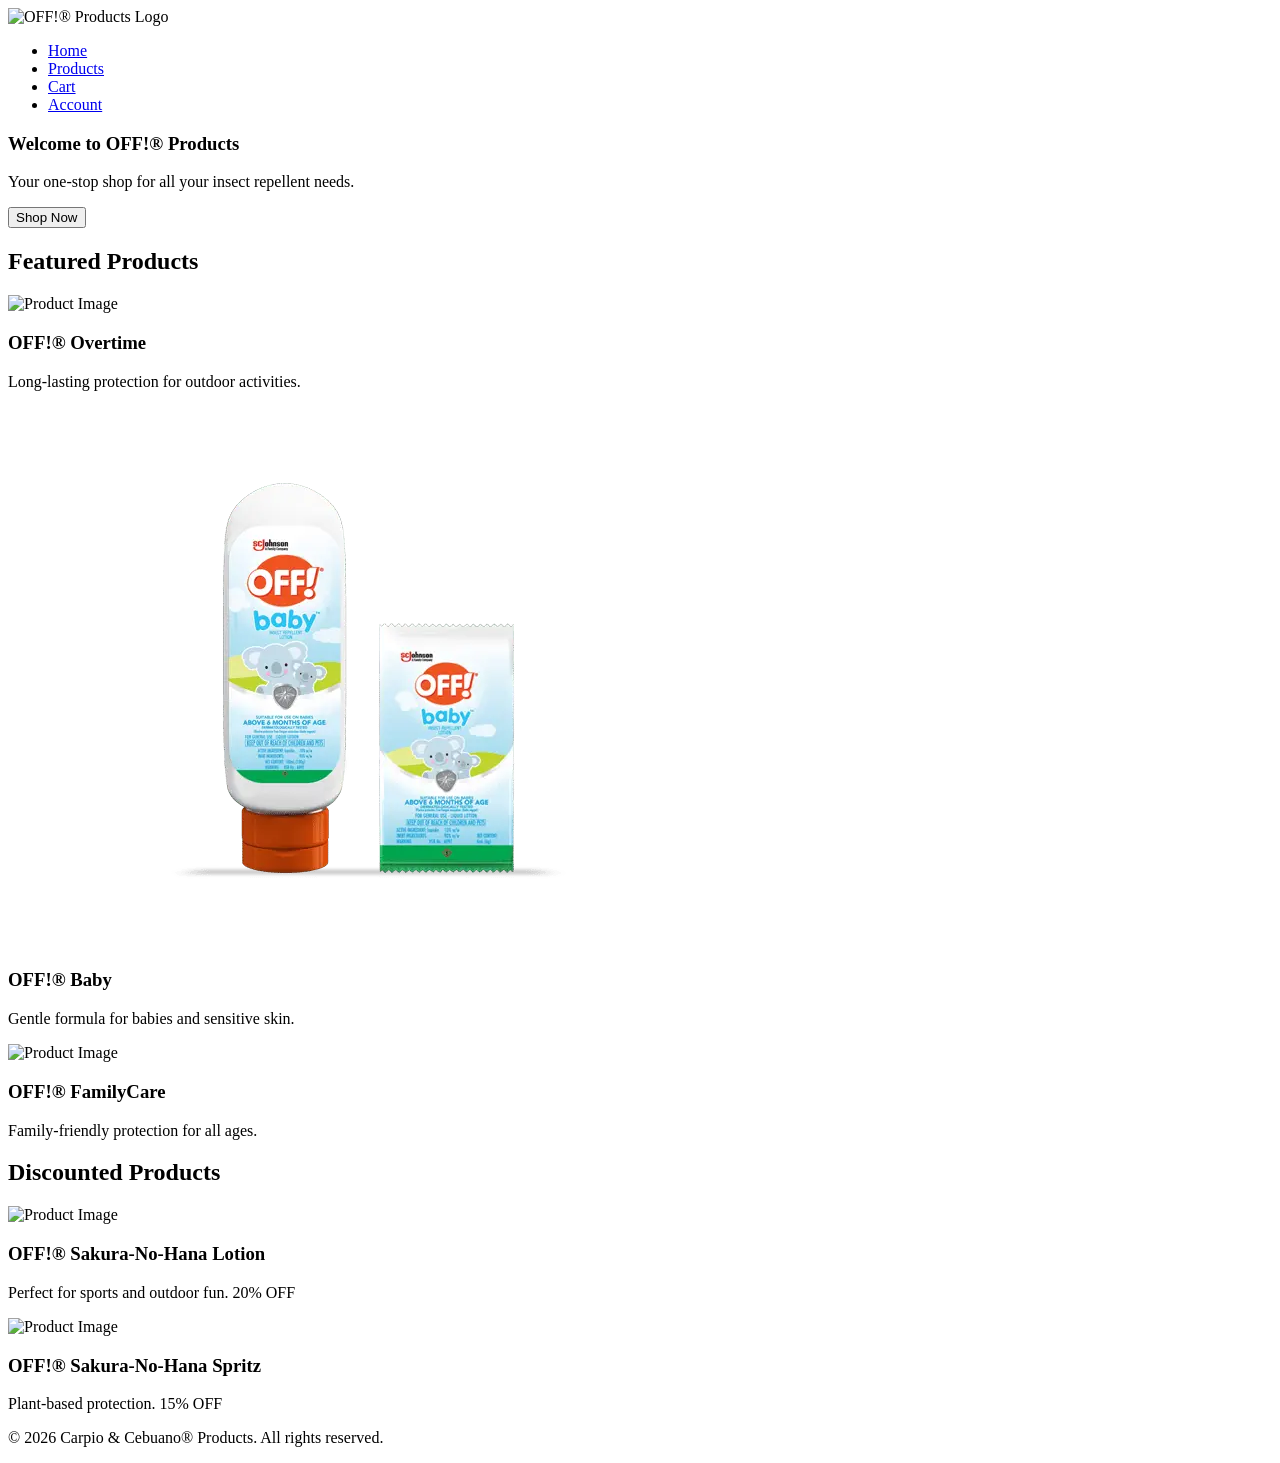
==== src/main/resources/static/index.html @ 857baeae "feat: add frontend fetch api for dynamic product display" ====
<!DOCTYPE html>
<html>
<head>
    <title>Landing Page</title>
    <link rel="stylesheet" href="/css/style.css">
    <link rel="stylesheet" href="/css/landing.css">

</head>
<body>
<header>
    <img src="/images/logo.jpg" alt="OFF!® Products Logo">
    <nav>
        <ul>
            <li><a href="/">Home</a></li>
            <li><a href="/products.html">Products</a></li>
            <li><a href="/cart.html">Cart</a></li>
            <li><a href="/account.html">Account</a></li>
        </ul>
    </nav>
</header>

<article>
    <section class="hero">
        <h1>Welcome to OFF!® Products</h1>
        <p>Your one-stop shop for all your insect repellent needs.</p>
        <button onclick="location.href='/product.html'">Shop Now</button>
    </section>
</article>

<main>
    <section class="featured-products">
        <h2>Featured Products</h2>
        <div class="product-list">
            <div class="product-card">
                <img src="/images/download.jpg" alt="Product Image">
                <h3>OFF!® Overtime</h3>
                <p>Long-lasting protection for outdoor activities.</p>

            </div>

            <div class="product-card">
                <img src="images/download1.jpg" alt="Product Image">
                <h3>OFF!® Baby</h3>
                <p>Gentle formula for babies and sensitive skin.</p>
            </div>

            <div class="product-card">
                <img src="/images/download2.jpg" alt="Product Image">
                <h3>OFF!® FamilyCare</h3>
                <p>Family-friendly protection for all ages.</p>
            </div>
        </div>
        </div>

        <div class="discounted-products">
            <h2>Discounted Products</h2>
            <div class="product-list">
                <div class="product-card">
                    <img src="/images/download5.jpg" alt="Product Image">
                    <h3>OFF!® Sakura-No-Hana Lotion</h3>
                    <p>Perfect for sports and outdoor fun. <span class="discount">20% OFF</span></p>
                </div>

                <div class="product-card">
                    <img src="/images/download4.jpg" alt="Product Image">
                    <h3>OFF!® Sakura-No-Hana Spritz</h3>
                    <p>Plant-based protection. <span class="discount">15% OFF</span></p>
                </div>
            </div>
        </div>
    </section>

</main>

<footer>
    <p>&copy; 2026 Carpio & Cebuano® Products. All rights reserved.</p>
</footer>

<script src="/js/script.js"></script>
</body>
</html>
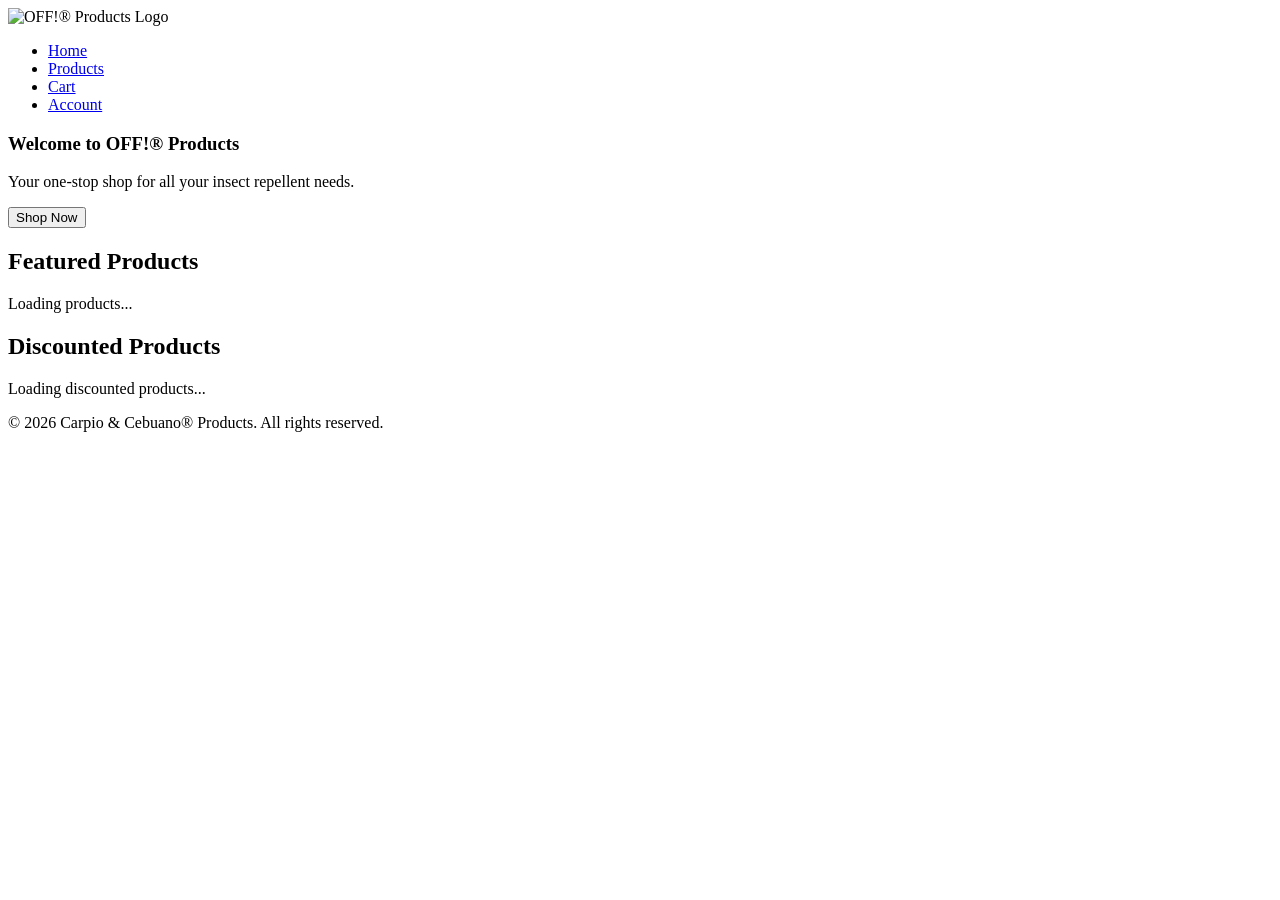
==== commit fb0de519: "Fixed All he Errors From Frontend" ====
--- a/src/main/resources/static/index.html
+++ b/src/main/resources/static/index.html
@@ -1,10 +1,9 @@
 <!DOCTYPE html>
 <html>
 <head>
-    <title>Landing Page</title>
+    <title>OFF!® Products - Ecommerce</title>
     <link rel="stylesheet" href="/css/style.css">
     <link rel="stylesheet" href="/css/landing.css">
-
 </head>
 <body>
 <header>
@@ -23,59 +22,31 @@
     <section class="hero">
         <h1>Welcome to OFF!® Products</h1>
         <p>Your one-stop shop for all your insect repellent needs.</p>
-        <button onclick="location.href='/product.html'">Shop Now</button>
+        <button onclick="location.href='/products.html'">Shop Now</button>
     </section>
 </article>
 
 <main>
     <section class="featured-products">
         <h2>Featured Products</h2>
-        <div class="product-list">
-            <div class="product-card">
-                <img src="/images/download.jpg" alt="Product Image">
-                <h3>OFF!® Overtime</h3>
-                <p>Long-lasting protection for outdoor activities.</p>
-
-            </div>
-
-            <div class="product-card">
-                <img src="images/download1.jpg" alt="Product Image">
-                <h3>OFF!® Baby</h3>
-                <p>Gentle formula for babies and sensitive skin.</p>
-            </div>
-
-            <div class="product-card">
-                <img src="/images/download2.jpg" alt="Product Image">
-                <h3>OFF!® FamilyCare</h3>
-                <p>Family-friendly protection for all ages.</p>
-            </div>
-        </div>
-        </div>
-
-        <div class="discounted-products">
-            <h2>Discounted Products</h2>
-            <div class="product-list">
-                <div class="product-card">
-                    <img src="/images/download5.jpg" alt="Product Image">
-                    <h3>OFF!® Sakura-No-Hana Lotion</h3>
-                    <p>Perfect for sports and outdoor fun. <span class="discount">20% OFF</span></p>
-                </div>
-
-                <div class="product-card">
-                    <img src="/images/download4.jpg" alt="Product Image">
-                    <h3>OFF!® Sakura-No-Hana Spritz</h3>
-                    <p>Plant-based protection. <span class="discount">15% OFF</span></p>
-                </div>
-            </div>
+        <div id="featured-products-container" class="product-list">
+            <div class="loading">Loading products...</div>
         </div>
     </section>
 
+    <section class="discounted-products">
+        <h2>Discounted Products</h2>
+        <div id="discounted-products-container" class="product-list">
+            <div class="loading">Loading discounted products...</div>
+        </div>
+    </section>
 </main>
 
 <footer>
     <p>&copy; 2026 Carpio & Cebuano® Products. All rights reserved.</p>
 </footer>
 
+<div id="message-container"></div>
 <script src="/js/script.js"></script>
 </body>
 </html>
